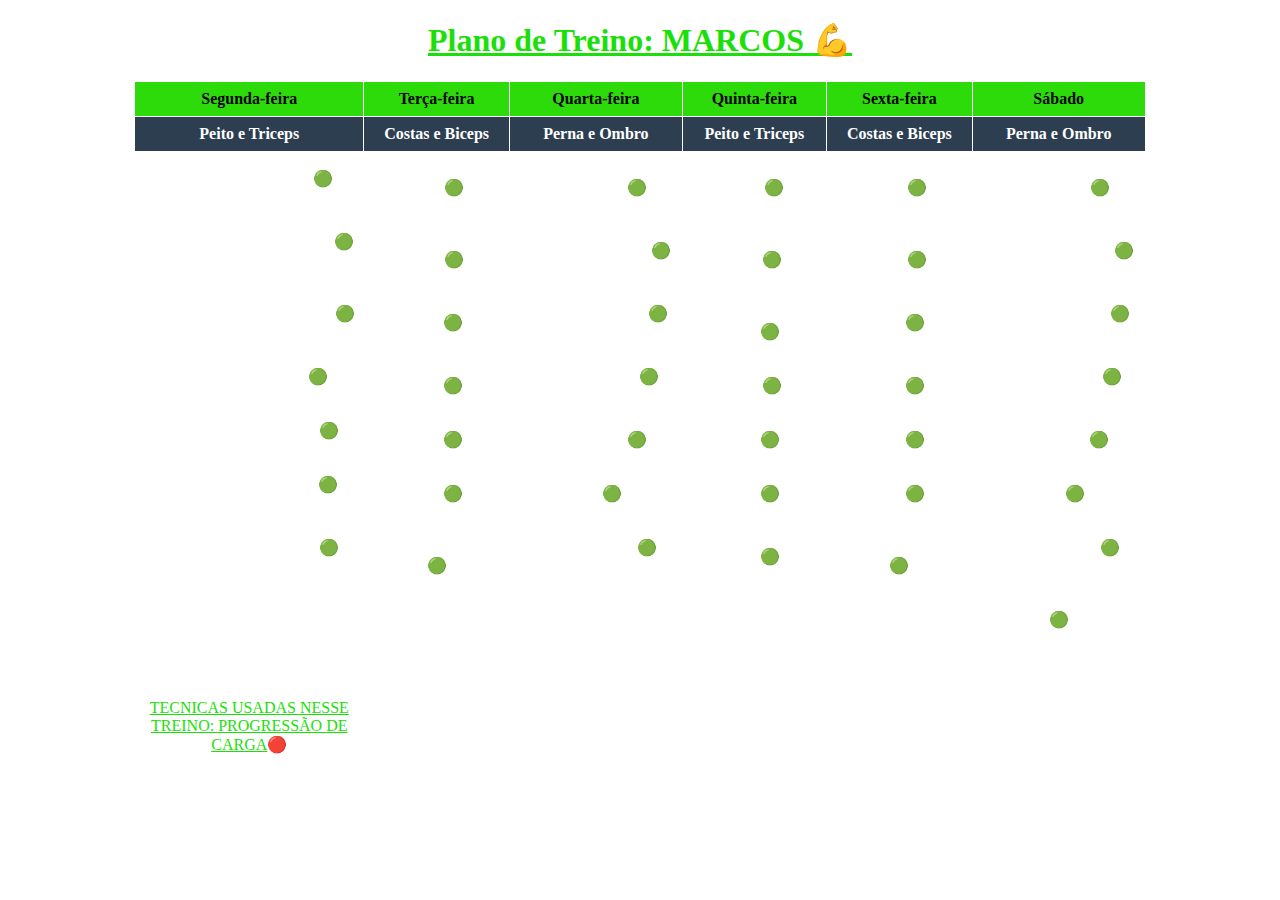
==== planilha.html @ 7bcec17b "new" ====
<!DOCTYPE html>
<html lang="pt-br">
<head>
    <meta charset="UTF-8">
    <meta http-equiv="X-UA-Compatible" content="IE=edge">
    <meta name="viewport" content="width=device-width, initial-scale=1.0">
	<link rel="shortcut icon" href="image/favicon-32x32.png" type="image/x-icon">
    <title>Planilha de Treino</title>
</head>
<body>
    <!DOCTYPE html>
<html>
<head>
	<meta charset="UTF-8">
	<title>Plano de Treino</title>
	<style>
		table {
			border-collapse: collapse;
			margin: auto;
			width: 80%;
		}

		tr{
			color: white;
		}

		td, th {
			border: 1px solid rgb(255, 255, 255);
			padding: 8px;
			text-align: center;
		}

		h1{
			color: #1bdf09 ;
			text-align: center;
		}
		
		th {
			background-color: #2cdb09;
			color: rgb(2, 2, 2);
		}
		.weekday {
			background-color: #1bdf09;
			font-weight: bold;
			text-align: center;
		}

		body{
			background-image: url('https://wallpapercave.com/wp/wp11235083.jpg');
			background-repeat: no-repeat;
			background-size: cover;
		}

		a{
			text-decoration: none;
			color: white;
		}
		.u1{
			color:#1bdf09;
		}

		div#container{
			
			overflow-x: auto;
		}	
	</style>
</head>
<body>
	<h1><u>Plano de Treino: MARCOS 💪</u></h1>
	<div id="container">
		<table>
			<tr>
				<th>Segunda-feira</th>
				<th>Terça-feira</th>
				<th>Quarta-feira</th>
				<th>Quinta-feira</th>
				<th>Sexta-feira</th>
				<th>Sábado</th>
			</tr>
			<tr>
				<td class="weekday">Peito e Triceps</td>
				<td class="weekday">Costas e Biceps</td>
				<td class="weekday">Perna e Ombro</td>
				<td class="weekday">Peito e Triceps</td>
				<td class="weekday">Costas e Biceps</td>
				<td class="weekday">Perna e Ombro</td>
			</tr>
			<tr>
				<td>SUPINO RETO 4X12 <a href="https://www.mundoboaforma.com.br/wp-content/uploads/2020/12/supino-reto.gif" target="_blank">🟢</a></td>
				<td>PULLEY FRENTE 4X12<a href="https://www.mundoboaforma.com.br/wp-content/uploads/2020/12/costas-puxada-aberta-com-barra-no-pulley-1.gif" target="_blank">🟢</a></td>
				<td>AGACHAMENTO LIVRE  4x12<a href="https://grandeatleta.com.br/wp-content/uploads/2018/05/agachamento-livre-para-que-serve-e-como-fazer.gif" target="_blank">🟢</a></td>
				<td>SUPINO RETO 4X12 <a href="https://www.mundoboaforma.com.br/wp-content/uploads/2020/12/supino-reto.gif" target="_blank">🟢</td>
				<td>PULLEY FRENTE 4X12<a href="https://www.mundoboaforma.com.br/wp-content/uploads/2020/12/costas-puxada-aberta-com-barra-no-pulley-1.gif" target="_blank">🟢</a></td>
				<td>AGACHAMENTO LIVRE  4x12<a href="https://grandeatleta.com.br/wp-content/uploads/2018/05/agachamento-livre-para-que-serve-e-como-fazer.gif" target="_blank">🟢</a></td>
		
			</tr>
			<tr>
				<td>SUPINO INCLINADO 4X12<a href="https://cdn.fisiculturismo.com.br/monthly_2017_03/supino-inclinado-com-barra-animacao.gif.e898269c21ef587b9cc25903d8117294.gif" target="_blank">🟢</a></td>
				<td>PULLEY TRIANGULO 4X12<a href="https://www.mundoboaforma.com.br/wp-content/uploads/2020/12/costas-puxada-para-frente-no-pulley-com-triangulo.gif" target="_blank">🟢</a></td>
				<td>CADEIRA EXTENSORA 4x12<a href="https://grandeatleta.com.br/wp-content/uploads/2018/05/cadeira-extensora-execucao.gif" target="_blank">🟢</a></td>
				<td>SUPINO INCLINADO 4X12<a href="https://cdn.fisiculturismo.com.br/monthly_2017_03/supino-inclinado-com-barra-animacao.gif.e898269c21ef587b9cc25903d8117294.gif" target="_blank">🟢</a></td>
				<td>PULLEY TRIANGULO 4X12<a href="https://www.mundoboaforma.com.br/wp-content/uploads/2020/12/costas-puxada-para-frente-no-pulley-com-triangulo.gif" target="_blank">🟢</a></td>
				<td>CADEIRA EXTENSORA 4x12<a href="https://grandeatleta.com.br/wp-content/uploads/2018/05/cadeira-extensora-execucao.gif" target="_blank">🟢</a></td>
			</tr>
			<tr>
				<td>SUPINO DECLINADO 4x12<a href="https://ginasiovirtual.com/wp-content/uploads/2021/04/supino-declinado.gif" target="_blank">🟢</a></td>
				<td>REMADA BAIXA 4x12<a href="https://cdn.fisiculturismo.com.br/monthly_2017_03/remada-pronada-no-cabo-animacao.gif.149ea2e41c9b898f41eb31639440f130.gif" target="_blank">🟢</a></td>
				<td>LEG- PRESS 4x12<a href="https://fitnessprogramer.com/wp-content/uploads/2015/11/Leg-Press.gif" target="_blank">🟢</a></td>
				<td>SUPINO DECLINADO 4x12<a href="https://ginasiovirtual.com/wp-content/uploads/2021/04/supino-declinado.gif" target="_blank">🟢</a></td>
				<td>REMADA BAIXA 4x12<a href="https://cdn.fisiculturismo.com.br/monthly_2017_03/remada-pronada-no-cabo-animacao.gif.149ea2e41c9b898f41eb31639440f130.gif" target="_blank">🟢</a></td>
				<td>LEG- PRESS 4x12<a href="https://fitnessprogramer.com/wp-content/uploads/2015/11/Leg-Press.gif" target="_blank">🟢</a></td>
			</tr>
			<tr>
				<td>CROSS OVER 4X12<a href="https://cdn.fisiculturismo.com.br/monthly_2017_03/crucifixo-na-polia-animacao.gif.f3b3393ff225f40e154a028cb2395087.gif" target="_blank">🟢</a></td>
				<td>PULL DOWN 4x12<a href="https://i.pinimg.com/originals/74/68/5a/74685a8a1b44b902c9d3ac1404844e88.gif" target="_blank">🟢</a></td>
				<td>PASSADA 4x12<a href="https://homemnoespelho.com.br/wp-content/uploads/2021/10/Homem-No-Espelho-Exercicios-com-halteres-academia-musculacao-1.gif" target="_blank">🟢</a></td>
				<td>CROSS OVER 4X12<a href="https://cdn.fisiculturismo.com.br/monthly_2017_03/crucifixo-na-polia-animacao.gif.f3b3393ff225f40e154a028cb2395087.gif" target="_blank">🟢</a></td>
				<td>PULL DOWN 4x12<a href="https://i.pinimg.com/originals/74/68/5a/74685a8a1b44b902c9d3ac1404844e88.gif" target="_blank">🟢</a></td>
				<td>PASSADA 4x12<a href="https://homemnoespelho.com.br/wp-content/uploads/2021/10/Homem-No-Espelho-Exercicios-com-halteres-academia-musculacao-1.gif" target="_blank">🟢</a></td>
			</tr>
			<tr>
				<td>TRICEPS CORDA 3x12<a href="https://www.mundoboaforma.com.br/wp-content/uploads/2021/07/triceps-puxada-no-pulley-com-corda.gif" target="_blank">🟢</a></td>
				<td>ROSCA DIRETA 3x12<a href="https://i.pinimg.com/originals/67/b9/7a/67b97ad79f373c490263d1dea8c31e38.gif" target="_blank">🟢</a></td>
				<td>AGACHAMENTO HACK 4x12<a href="https://www.hipertrofia.org/blog/wp-content/uploads/2023/03/sled-hack-squat.gif" target="_blank">🟢</a></td>
				<td>TRICEPS CORDA 3x12<a href="https://www.mundoboaforma.com.br/wp-content/uploads/2021/07/triceps-puxada-no-pulley-com-corda.gif" target="_blank">🟢</a></td>
				<td>ROSCA DIRETA 3x12<a href="https://i.pinimg.com/originals/67/b9/7a/67b97ad79f373c490263d1dea8c31e38.gif" target="_blank">🟢</a></td>
				<td>AGACHAMENTO HACK 4x12<a href="https://www.hipertrofia.org/blog/wp-content/uploads/2023/03/sled-hack-squat.gif" target="_blank">🟢</a></td>
		
			</tr>
			<tr>
				<td>TRICEPS BARRA 3x12<a href="https://www.mundoboaforma.com.br/wp-content/uploads/2021/07/triceps-puxada-no-pulley.gif" target="_blank">🟢</a></td>
				<td>ROSCA SCOTT 3x12<a href="https://www.mundoboaforma.com.br/wp-content/uploads/2020/12/biceps-rosca-biceps-no-banco-scott-com-barra-W.gif" target="_blank">🟢</a></td>
				<td>MESA FLEXORA 4x12<a href="https://i.pinimg.com/originals/6e/7b/20/6e7b20fe4aba56f1044c1277de42ab6d.gif" target="_blank">🟢</a></td>
				<td>TRICEPS BARRA 3x12<a href="https://www.mundoboaforma.com.br/wp-content/uploads/2021/07/triceps-puxada-no-pulley.gif" target="_blank">🟢</a></td>
				<td>ROSCA SCOTT 3x12<a href="https://www.mundoboaforma.com.br/wp-content/uploads/2020/12/biceps-rosca-biceps-no-banco-scott-com-barra-W.gif" target="_blank">🟢</a></td>
				<td>MESA FLEXORA 4x12<a href="https://i.pinimg.com/originals/6e/7b/20/6e7b20fe4aba56f1044c1277de42ab6d.gif" target="_blank">🟢</a></td>
		
			</tr>
			<tr>
				<td>TRICEPS BANCO 3x12<a href="https://j.gifs.com/QnmyOl.gif" target="_blank">🟢</a></td>
				<td>ROSCA MARTELO 3x12<a href="https://i.pinimg.com/originals/60/6d/2a/606d2a9068de9614d2228852b53057d8.gif" target="_blank">🟢</a></td>
				<td>GEMEOS 4x20<a href="https://meufisico.com/wp-content/uploads/2020/08/panturrilha-sentado.gif" target="_blank">🟢</a></td>
				<td>TRICEPS BANCO 3x12<a href="https://j.gifs.com/QnmyOl.gif" target="_blank">🟢</a></td>
				<td>ROSCA MARTELO 3x12<a href="https://i.pinimg.com/originals/60/6d/2a/606d2a9068de9614d2228852b53057d8.gif" target="_blank">🟢</a></td>
				<td>GEMEOS 4x20<a href="https://meufisico.com/wp-content/uploads/2020/08/panturrilha-sentado.gif" target="_blank">🟢</a></td>
			</tr>
			<tr>
			<td>ABDOMEN</td>
			<td>-</td>
			<td>ABDOMEN</td>
			<td>-</td>
			<td>ABDOMEN</td>
			<td>FLEXÃO PLANTAR<a href="https://www.mundoboaforma.com.br/wp-content/uploads/2021/03/Panturrilha-em-pe-no-aparelho.gif" target="_blank">🟢</a></td>
			</tr>
		
				<tr>
			<td>AERÓBICO 20 MINUTOS</td>
			<td>AERÓBICO 20 MINUTOS</td>
			<td>AERÓBICO 20 MINUTOS</td>
			<td>AERÓBICO 20 MINUTOS</td>
			<td>AERÓBICO 20 MINUTOS</td>
			<td>AERÓBICO 20 MINUTOS</td>
			</tr>
			<tr>
				<td><u class="u1">TECNICAS USADAS NESSE TREINO: PROGRESSÃO DE CARGA</u><a href="https://www.youtube.com/watch?v=ahmANy5e9YA" target="_blank">🔴</a></td>
			</tr>
		</table>
	</div>
	<script>
		// Exemplo de código JavaScript para adicionar estilos à tabela dinamicamente
		const weekdays = document.getElementsByClassName("weekday");
		for (let i = 0; i < weekdays.length; i++) {
			weekdays[i].style.backgroundColor = "#2c3e50";
			weekdays[i].style.color = "white";
		}
	</script>
</body>
</html>
</body>
</html>
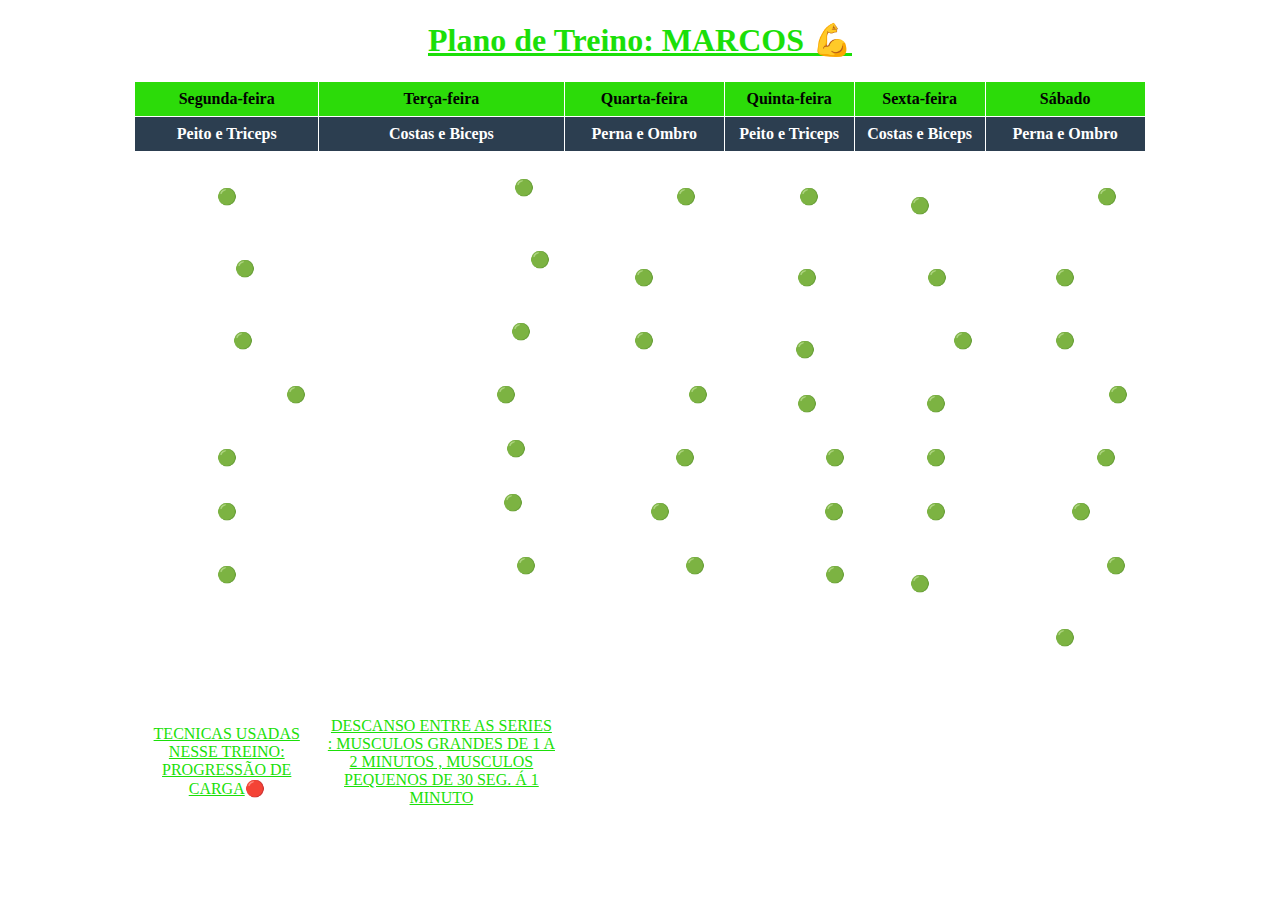
==== commit 2f97bf2f: "Update planilha.html" ====
--- a/planilha.html
+++ b/planilha.html
@@ -163,6 +163,7 @@
 			</tr>
 			<tr>
 				<td><u class="u1">TECNICAS USADAS NESSE TREINO: PROGRESSÃO DE CARGA</u><a href="https://www.youtube.com/watch?v=ahmANy5e9YA" target="_blank">🔴</a></td>
+				<td><u class="u1">DESCANSO ENTRE AS SERIES : MUSCULOS GRANDES DE 1 A 2 MINUTOS , MUSCULOS PEQUENOS DE 30 SEG. Á 1 MINUTO</u></td>
 			</tr>
 		</table>
 	</div>
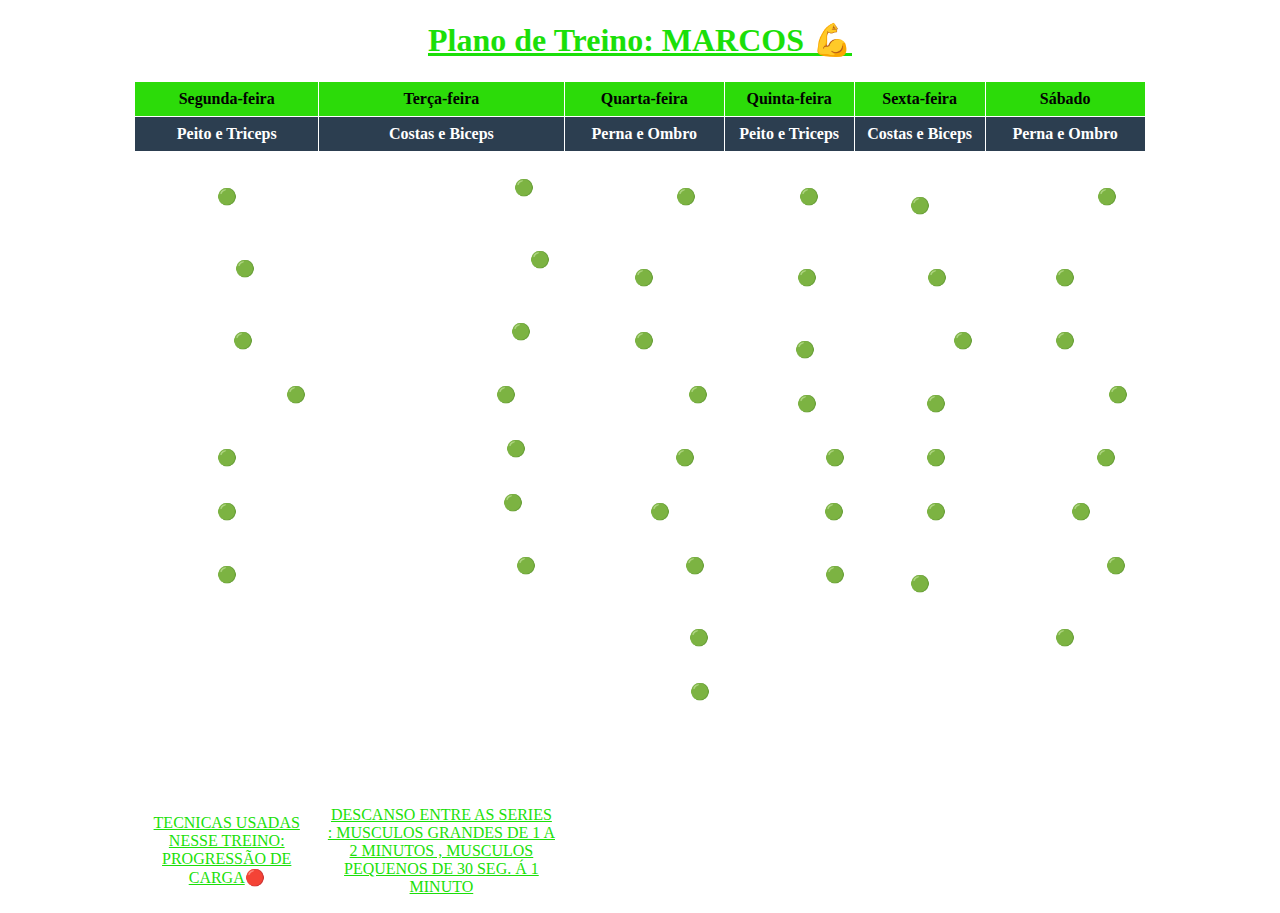
==== commit b66c8eb1: "new planilha" ====
--- a/planilha.html
+++ b/planilha.html
@@ -147,20 +147,36 @@
 			<tr>
 			<td>ABDOMEN</td>
 			<td>-</td>
-			<td>ABDOMEN</td>
+			<td>ELEVAÇÃO LATERAL 3X12<a href="https://www.mundoboaforma.com.br/wp-content/uploads/2020/12/ombros-elevacao-lateral-de-ombros-com-halteres.gif" target="_blank">🟢</a></td>
 			<td>-</td>
 			<td>ABDOMEN</td>
 			<td>FLEXÃO PLANTAR<a href="https://www.mundoboaforma.com.br/wp-content/uploads/2021/03/Panturrilha-em-pe-no-aparelho.gif" target="_blank">🟢</a></td>
 			</tr>
 		
-				<tr>
+			<tr>
 			<td>AERÓBICO 20 MINUTOS</td>
 			<td>AERÓBICO 20 MINUTOS</td>
-			<td>AERÓBICO 20 MINUTOS</td>
+			<td>ELEVAÇÃO FRONTAL 3X12<a href="https://i.makeagif.com/media/3-05-2016/g0cKvZ.gif" target="_blank">🟢</a></td>
 			<td>AERÓBICO 20 MINUTOS</td>
 			<td>AERÓBICO 20 MINUTOS</td>
 			<td>AERÓBICO 20 MINUTOS</td>
 			</tr>
+			<tr>
+				<td>-</td>
+				<td>-</td>
+				<td>ABDOMEN</td>
+				<td>-</td>
+				<td>-</td>
+				<td>-</td>
+				</tr>
+				<tr>
+					<td>-</td>
+					<td>-</td>
+					<td>AERÓBICO 20 MINUTOS</td>
+					<td>-</td>
+					<td>-</td>
+					<td>-</td>
+					</tr>
 			<tr>
 				<td><u class="u1">TECNICAS USADAS NESSE TREINO: PROGRESSÃO DE CARGA</u><a href="https://www.youtube.com/watch?v=ahmANy5e9YA" target="_blank">🔴</a></td>
 				<td><u class="u1">DESCANSO ENTRE AS SERIES : MUSCULOS GRANDES DE 1 A 2 MINUTOS , MUSCULOS PEQUENOS DE 30 SEG. Á 1 MINUTO</u></td>
